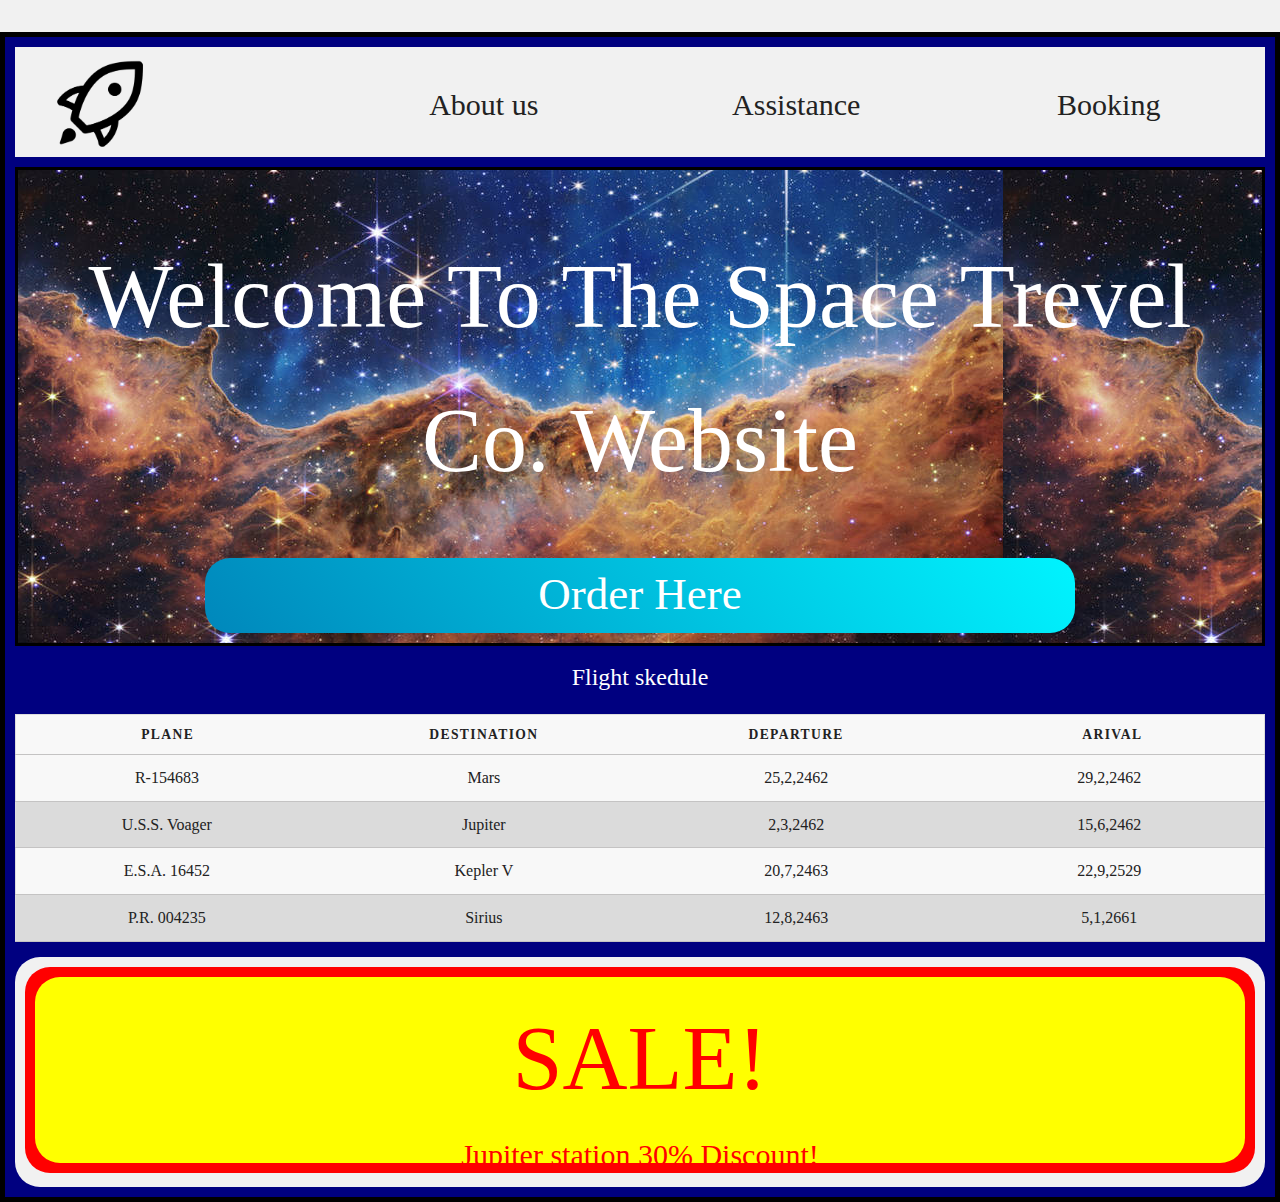
==== index.html @ 50245dee "Add files via upload" ====
<!DOCTYPE html>
<html lang="is">

<head>
  <meta name="viewport" content="width=device-width, initial-scale=1.0">
  <meta charset="utf-8"> 
  <title>Verkefni 2</title>
  <meta name="viewport" content="width=device-width, initial-scale=1">
  <link rel="stylesheet" href="bace.css">
  <link rel="stylesheet" href="C:\Users\breki\OneDrive\Documents\Skólastuff\Vefhönnun 2\Skeleton\Skeleton-2.0.4\Skeleton-2.0.4\css\skeleton.css">
  <link rel="stylesheet" href="C:\Users\breki\OneDrive\Documents\Skólastuff\Vefhönnun 2\Skeleton\Skeleton-2.0.4\Skeleton-2.0.4\css\normalize.css">
  <link rel="stylesheet" href="stílsíða.css">
</head>


<body>
    
    <div class="container">

        <div class="grid-container">
            <header style="padding-bottom: 10px;background-color: transparent;">
                <section class="flex-container">
                    <div>
                        <img class="mindin" src="geimskiplogo-removebg-preview.png" alt="">
                    </div>
                    
                    <div class="right">
                        <p>
                            About us
                        </p>
                    </div>
                    <div class="right">
                        <p>
                            Assistance
                        </p>
                    </div>
                    <div class="right">
                        <p>
                            Booking
                        </p>
                    </div>
                    <div class="cuontomdiv">
                        <img src="Hamburger_icon.png" alt="">
                    </div>
                    
                </section>
            </header>
            
            <div class="item1" style="padding-top: 10px; padding-bottom: 10px;">
                <h1>
                    Welcome To The Space Trevel Co. Website
                </h1>
                <div class="clickbox">
                    <p class="center">
                        Order Here
                    </p>
                </div>
                
            </div>
            
            <table style="padding-top: 10px; padding-bottom: 10px;">
                <caption style="color: white;">Flight skedule</caption>
                <thead>
                  <tr>
                    <th scope="col">Plane</th>
                    <th scope="col">Destination</th>
                    <th scope="col">Departure</th>
                    <th scope="col">Arival</th>
                  </tr>
                </thead>
                <tbody>
                  <tr>
                    <td data-label="Plane"style="padding-left: 7,5px;">R-154683</td>
                    <td data-label="Destination">Mars</td>
                    <td data-label="Departure">25,2,2462</td>
                    <td data-label="Arival">29,2,2462</td>
                  </tr>
                  <tr>
                    <td scope="row" data-label="Plane"style="padding-left: 7,5px;">U.S.S. Voager</td>
                    <td data-label="Destination">Jupiter</td>
                    <td data-label="Departure">2,3,2462</td>
                    <td data-label="Arival">15,6,2462</td>
                  </tr>
                  <tr>
                    <td scope="row" data-label="Plane" style="padding-left: 7,5px;">E.S.A. 16452</td>
                    <td data-label="Destination">Kepler V</td>
                    <td data-label="Departure">20,7,2463</td>
                    <td data-label="Arival">22,9,2529</td>
                  </tr>
                  <tr>
                    <td scope="row" data-label="Plane"style="padding-left: 7,5px;">P.R. 004235</td>
                    <td data-label="Destination">Sirius</td>
                    <td data-label="Departure">12,8,2463</td>
                    <td data-label="Arival">5,1,2661</td>
                  </tr>
                </tbody>
              </table>
               
            <div class="breiting" style="padding-top: 15px;">
                <div class="layer1">
                    <div class="layer2">
                        <div class="layer3">
                            <h1 class="sale">
                                SALE!
                            </h1>
                            <p>
                                Jupiter station 30% Discount!
                            </p>
                            <p>
                                Limited Time Only 30 Left!
                            </p>
                        </div>
                    </div>
                </div>
            </div>
        </div>
    </div>
</body>
---- bace.css ----
/* CSS boilerplate  */

/* Table of contents
––––––––––––––––––––––––––––––––––––––––––––––––––
  - Smooth Scroll
  - Base Styles 
  - Typography 
  - Links
  - Buttons
  - Forms
  - Lists
  - Code
  - Tables
  - Images
  - Media Queries
*/

html {
    scroll-behavior: smooth;
  }
  
  /* Base Styles
  –––––––––––––––––––––––––––––––––––––––––––––––––– */
  body {
    margin: 0;
    font-size: 1em;
    line-height: 1.6;
    font-weight: 400;
    font-family: 'Roboto Slab', serif;
    color: #222; 
  }
    
  /* Typography
  –––––––––––––––––––––––––––––––––––––––––––––––––– */
  h1, h2, h3 {
    font-weight: 300; 
    margin: .5em 0;
  
  }
  h4, h5, h6 {
    font-weight: 700; 
  }
  h1 { font-size: 2.0em; line-height: 1.6;  }
  h2 { font-size: 1.6em; line-height: 1.6; }
  h3 { font-size: 1.3em; line-height: 1.6;  }
  
  .centre {
    text-align: center;
  }
  .right {
    text-align: right;
  }
  .justify {
    text-align: justify;
  }
  /* Links
  –––––––––––––––––––––––––––––––––––––––––––––––––– */
  a {
    color: #06664e; }
  a:hover,
  a:visited {
    color: #0FA0CE; }
  
  /* Buttons
  –––––––––––––––––––––––––––––––––––––––––––––––––– */
  .button,
  button,
  input[type="submit"],
  input[type="reset"],
  input[type="button"] {
    display: inline-block;
    height: 2.3em;
    padding: 2px 30px;
    color: #555;
    text-align: center;
    font-size: .8em;
    font-weight: 600;
    line-height: 2em;
    letter-spacing: .1em;
    text-transform: uppercase;
    text-decoration: none;
    white-space: nowrap;
    background-color: transparent;
    border-radius: 4px;
    border: 1px solid #bbb;
    cursor: pointer;
    box-sizing: border-box; }
  
  .button:hover,
  button:hover,
  input[type="submit"]:hover,
  input[type="reset"]:hover,
  input[type="button"]:hover,
  .button:focus,
  button:focus,
  input[type="submit"]:focus,
  input[type="reset"]:focus,
  input[type="button"]:focus {
    color: #333;
    border-color: #888;
    outline: 0; }
  
  .button.button-primary,
  button.button-primary,
  input[type="submit"].button-primary,
  input[type="reset"].button-primary,
  input[type="button"].button-primary {
    color: #FFF;
    background-color: #06664e;
    border-color: #06664e; }
  
  .button.button-primary:hover,
  button.button-primary:hover,
  input[type="submit"].button-primary:hover,
  input[type="reset"].button-primary:hover,
  input[type="button"].button-primary:hover,
  .button.button-primary:focus,
  button.button-primary:focus,
  input[type="submit"].button-primary:focus,
  input[type="reset"].button-primary:focus,
  input[type="button"].button-primary:focus {
    color: #FFF;
    background-color: #1EAEDB;
    border-color: #1EAEDB; }
  
  
  /* Forms
  –––––––––––––––––––––––––––––––––––––––––––––––––– */
  input[type="email"],
  input[type="number"],
  input[type="search"],
  input[type="text"],
  input[type="tel"],
  input[type="url"],
  input[type="password"],
  textarea,
  select {
    height: 38px;
    padding: 6px 10px; /* The 6px vertically centers text on FF, ignored by Webkit */
    background-color: #fff;
    border: 1px solid #D1D1D1;
    border-radius: 4px;
    box-shadow: none;
    box-sizing: border-box; }
  
  /* Removes awkward default styles on some inputs for iOS */
  input[type="email"],
  input[type="number"],
  input[type="search"],
  input[type="text"],
  input[type="tel"],
  input[type="url"],
  input[type="password"],
  textarea {
    -webkit-appearance: none;
       -moz-appearance: none;
            appearance: none; }
  
  
  textarea {
    min-height: 65px;
    padding-top: 6px;
    padding-bottom: 6px; }
  input[type="email"]:focus,
  input[type="number"]:focus,
  input[type="search"]:focus,
  input[type="text"]:focus,
  input[type="tel"]:focus,
  input[type="url"]:focus,
  input[type="password"]:focus,
  textarea:focus,
  select:focus {
    border: 1px solid #007ca1;
    outline: 0; }
  
  label,
  legend {
    display: block;
    margin-bottom: .5em;
    font-weight: 600; }
  
  fieldset {
    padding: 0;
    border-width: 0; }
  
  input[type="checkbox"],
  input[type="radio"] {
    display: inline; }
  
  label > .label-body {
    display: inline-block;
    margin-left: .5em;
    font-weight: normal; }
  
  
  /* Lists
  –––––––––––––––––––––––––––––––––––––––––––––––––– */
  ul {
    list-style: circle inside; }
  ol {
    list-style: decimal inside; }
  ol, ul {
    padding-left: 0;
    margin-top: 0; }
  ul ul,
  ul ol,
  ol ol,
  ol ul {
    margin: 1em 0 1em 3em;
  }
  li {
    margin-bottom: 1em; }
  
  
  /* Code
  –––––––––––––––––––––––––––––––––––––––––––––––––– */
  code {
    padding: .2em .5em;
    margin: 0 .2em;
    font-size: 90%;
    white-space: nowrap;
    background: #F1F1F1;
    border: 1px solid #E1E1E1;
    border-radius: 4px; }
  pre > code {
    display: block;
    padding: 1em 1em;
    white-space: pre; }
  
  
  /* Tables
  –––––––––––––––––––––––––––––––––––––––––––––––––– */
  table {
    border-collapse: collapse;
  }
  th,
  td {
    padding: 12px 15px;
    text-align: left;
    border-bottom: 1px solid #c4c3c3; }
  th:first-child,
  td:first-child {
    padding-left: 0; }
  th:last-child,
  td:last-child {
    padding-right: 0; }
  
  
  /* Images
  –––––––––––––––––––––––––––––––––––––––––––––––––– */
  img {
    max-width: 100%;
    height: auto;
  }
  figure {
    margin: 0;
  }
  /* Media Queries
  –––––––––––––––––––––––––––––––––––––––––––––––––– */
  
  /* Larger than mobile 
  @media screen and (min-width: 30em) {}
  */
  /* Larger than phablet (also point when grid becomes active) 
  @media screen and (min-width: 37.5em) {}
  */
  /* Larger than tablet */
  @media screen and (min-width: 48em) {
    h1 { 
      font-size: 3.0em; 
      line-height: 1.6;
      margin: 0.5em 0;  
    }
    h2 { 
      font-size: 2em; 
      line-height: 1.6; 
      margin-bottom: 0.5em;  
    }
    h3 { 
      font-size: 1.6em; 
      line-height: 1.6;  
    }
  }
  
  /* Larger than desktop 
  @media screen and (min-width: 60em) {}
  */
  /* Larger than Desktop HD 
  @media screen and (min-width: 100em) {}
  */
---- stílsíða.css ----
.clearfix {
    overflow: auto;
}

body{
    background-color: blue;
    padding-top: 2em;
    background-color: #f1f1f1;
}

.container{
    background-color: rgb(240, 240, 240);
}
h1,h2,h3,h4,h5,h6,p{
    font-family: Georgia, 'Times New Roman', Times, serif;
}

.grid-container {
    display: grid;
    grid-template-columns: 1fr;

    padding: 10px;
    border: black solid 5px;
    background-color: #000080;
}

.grid-container > div {
text-align: center;
padding: 20px 0;
font-size: 30px;
border: black solid;
grid-column: 1 / span 2;
border: black solid;


}

.item1 {
grid-column: 1 / span 2;
background-color: dodgerblue;
background-image: url(geimmind.jpg);
overflow: auto;
color: white;
min-height: 10em;
font-size: 1.4em;
}

.item3{
    padding: 0px;
}

.grid-container > .breiting{
    padding: 0px;
    border: none;
}

button{
    height: 100%;
}

header{
    background-color: gray;
    width: 100%;
}
.flex-container {
    display: flex;
    flex-wrap: nowrap;
    background-color: #f1f1f1;
    flex-grow: 1;
}

.flex-container > div {
display: inline-block;
background-color: #f1f1f1;
width: 100%;
margin: 10px;
text-align: center;
line-height: 75px;
font-size: 30px;
max-height: 3em;
overflow: hidden;
}
.flex-container > div > p{
    margin-top: 10px;
}
.right{
    float: right;
    overflow: hidden;
    margin: auto;

}
p{
    margin: 0px;
}
.mindin{
    background-color: transparent;
    height: auto;
    max-width: 3em;
    float: left;
    margin-left: 1em;
}
.clickbox{
    background: rgb(0,244,255);
    background: linear-gradient(232deg, rgba(0,244,255,1) 0%, rgba(0,135,187,1) 100%);
    height: 2.5em;
    padding: auto;
    width: 70%;
    margin: auto;
    border-radius: 25px;
}
.center{
    margin: auto;
    margin-top: 5px;
    text-align: center;
    font-size: 1.5em;
}

.layer1{
    background-color: #f1f1f1;
    padding: 10px;
    height: 7em;
    overflow: hidden;
    border-radius: 25px;
}
.layer2{
    background-color: red;
    padding: 10px;
    height: 89%;
    overflow: hidden;
    border-radius: 25px;
}
.layer3{
    background-color: yellow;
    padding: 10px;
    height: 89%;
    overflow: hidden;
    border-radius: 25px;
}
.sale{
    margin: 0px;
    color: red;
}
.layer3 > p{
    size: 2.5em;
    color: red;
}
.item1{
    font-size: 1.4em;
}

.flex-container > .cuontomdiv {
    float: right;
    overflow: hidden;
    margin: auto;
    margin-top: 1em;
    max-width: 2em;
    margin-right: 1em;
}
td:first-child {
    padding-left: 7,5px;
}
.grid-container > table{
    padding: 0px;
}
  
  

  
  tr:nth-child(even) {
    background-color: #dbdbdb;
  }



table {
    border: 1px solid #ccc;
    border-collapse: collapse;
    margin: 0;
    padding: 0;
    width: 100%;
    table-layout: fixed;
  }
  
  table caption {
    font-size: 1.5em;
    margin: .5em 0 .75em;
  }
  
  table tr {
    background-color: #f8f8f8;
    border: 1px solid #ddd;
    padding: .35em;
  }
  
  table th,
  table td {
    padding: .625em;
    text-align: center;
  }
  
  table th {
    font-size: .85em;
    letter-spacing: .1em;
    text-transform: uppercase;
  }
  
  @media screen and (max-width: 600px) {
    table {
      border: 0;
    }
  
    table caption {
      font-size: 1.3em;
    }
    
    table thead {
      border: none;
      clip: rect(0 0 0 0);
      height: 1px;
      margin: -1px;
      overflow: hidden;
      padding: 0;
      position: absolute;
      width: 1px;
    }
    
    table tr {
      border-bottom: 3px solid #ddd;
      display: block;
      margin-bottom: .625em;
    }
    
    table td {
      border-bottom: 1px solid #ddd;
      display: block;
      font-size: .8em;
      text-align: right;
    }
    
    table td::before {
      /*
      * aria-label has no advantage, it won't be read inside a table
      content: attr(aria-label);
      */
      content: attr(data-label);
      float: left;
      font-weight: bold;
      text-transform: uppercase;
    }
    
    table td:last-child {
      border-bottom: 0;
    }
  }
  
  
table{
    margin: auto;
}
  




@media only screen and (max-width: 40em) {
    .grid-container > .taflan{
   
    font-size: 16px;
}
}
td:last-child{
    padding-right: 8px;
  } 


@media only screen and (max-width: 55em) {

    .flex-container > .right{
        display: none;
    }

    .flex-container > .cuontomdiv {
        display: inline-block;
    }

}

@media only screen and (min-width: 55em) {
    .flex-container > .cuontomdiv {
        display: none;
    }
}

table{
    width: 100%;
}
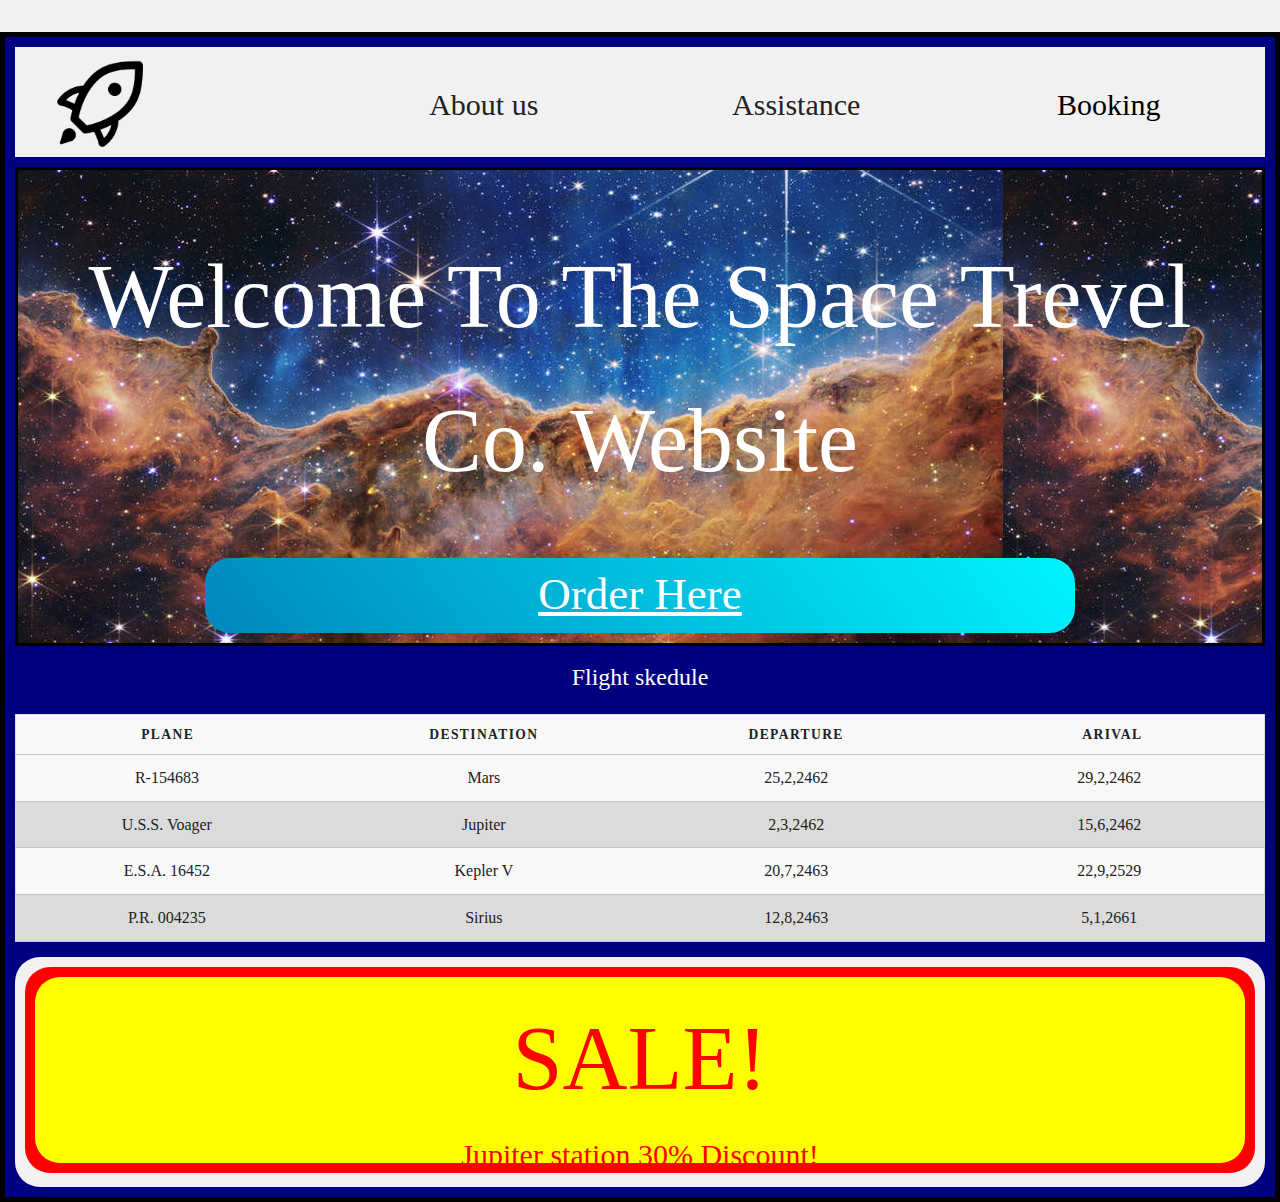
==== commit 677bb9b6: "Add files via upload" ====
--- a/index.html
+++ b/index.html
@@ -21,7 +21,7 @@
             <header style="padding-bottom: 10px;background-color: transparent;">
                 <section class="flex-container">
                     <div>
-                        <img class="mindin" src="geimskiplogo-removebg-preview.png" alt="">
+                        <a href="index.html"><img class="mindin" src="geimskiplogo-removebg-preview.png" alt=""></a>
                     </div>
                     
                     <div class="right">
@@ -36,7 +36,7 @@
                     </div>
                     <div class="right">
                         <p>
-                            Booking
+                            <a href="formpage.html" style="text-decoration: none; color: black;">Booking</a>
                         </p>
                     </div>
                     <div class="cuontomdiv">
@@ -51,9 +51,10 @@
                     Welcome To The Space Trevel Co. Website
                 </h1>
                 <div class="clickbox">
-                    <p class="center">
+                    <a href="formpage.html" class="center" style="color: white;">
                         Order Here
-                    </p>
+
+                    </a>
                 </div>
                 
             </div>
